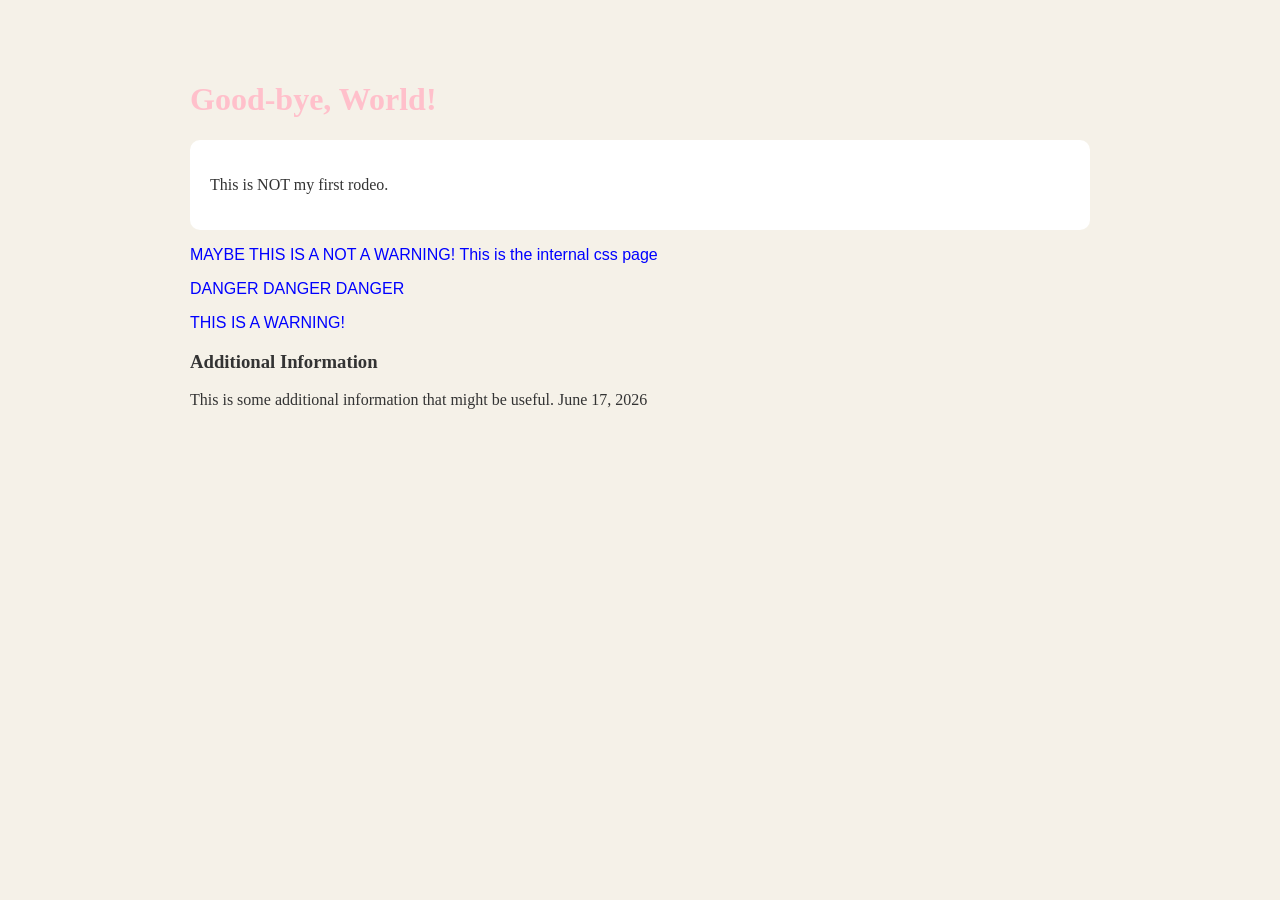
==== index.html @ fa204d24 "Add files via upload" ====
<!DOCTYPE html>
<html lang="en">

<head>
	<meta charset="UTF-8">
	<meta name="viewport" content="width=device-width, initial-scale=1.0">
	<title>My Wednesday Play Site</title>

	<style>
		body {
			font-family: Georgia, serif;
			max-width: 900px;
			margin: 40px auto;
			padding: 20px;
			background: #f5f1e8;
			color: #333;
		}

		h1 {
			color: pink;
		}

		.box {
			background: white;
			padding: 20px;
			border-radius: 10px;
			margin-top: 20px;
		}

		.warning {
			color: blue;
			font-family: Arial, sans-serif;
		}
	</style>
</head>
<body>
	<h1>Good-bye, World!</h1>
	<div class="box">
		<p>This is NOT my first rodeo.</p>
	</div>
	<div class="warning">
		<p>MAYBE THIS IS A NOT A WARNING! This is the internal css page</p>
		<p>DANGER DANGER DANGER
		</p>
	<p>THIS IS A WARNING!</p>
	</div>
	<h3>Additional Information</h3>
	<p>This is some additional information that might be useful.
		June 17, 2026	
	</p>
</body>

</html>
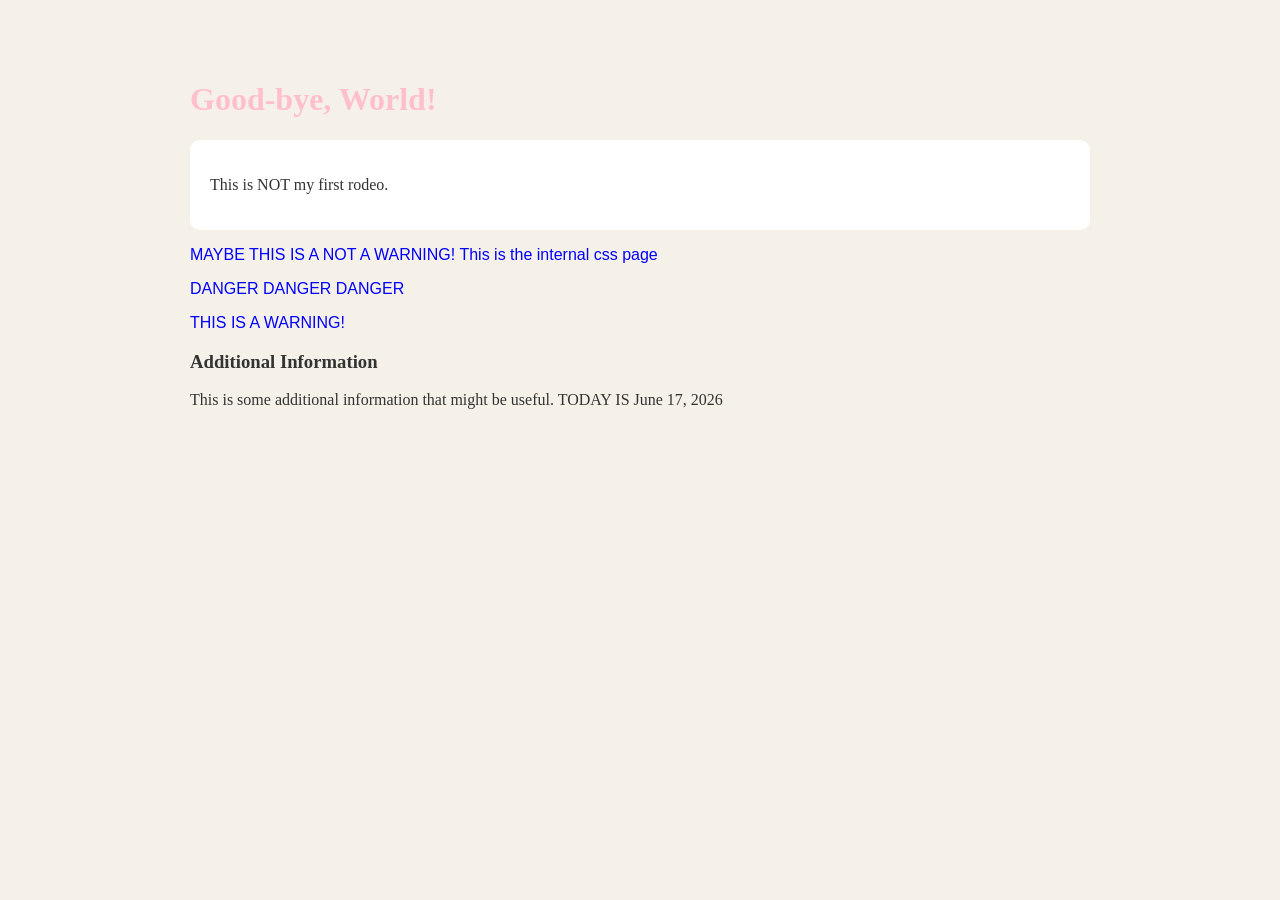
==== commit 6bcc1ca3: "TODAY IS" ====
--- a/index.html
+++ b/index.html
@@ -46,7 +46,7 @@
 	</div>
 	<h3>Additional Information</h3>
 	<p>This is some additional information that might be useful.
-		June 17, 2026	
+		 TODAY IS June 17, 2026	
 	</p>
 </body>
 
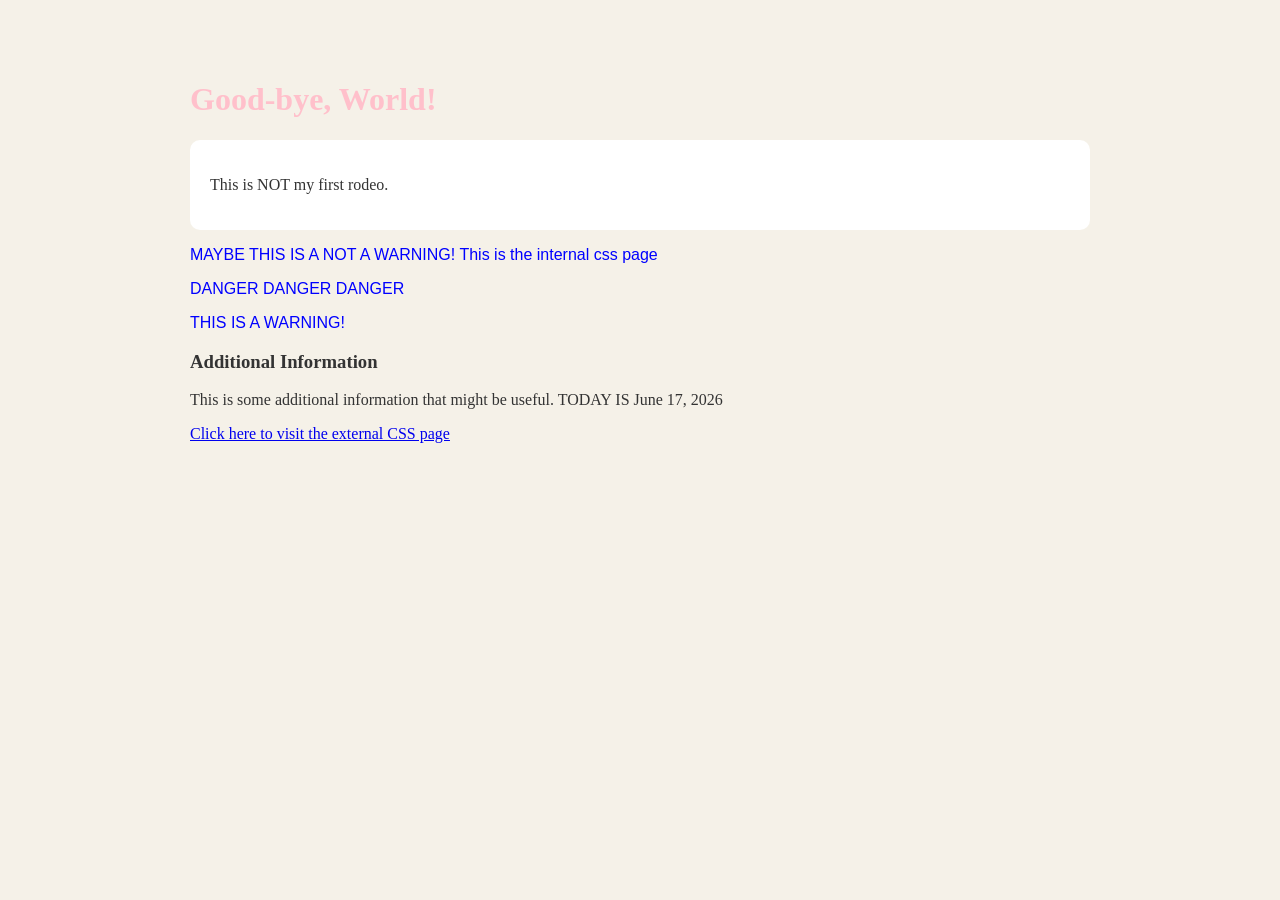
==== commit 9e6f5c18: "links to other pages" ====
--- a/index.html
+++ b/index.html
@@ -48,6 +48,7 @@
 	<p>This is some additional information that might be useful.
 		 TODAY IS June 17, 2026	
 	</p>
+	<a href="Playground with external css 2.html">Click here to visit the external CSS page</a>
 </body>
 
 </html>
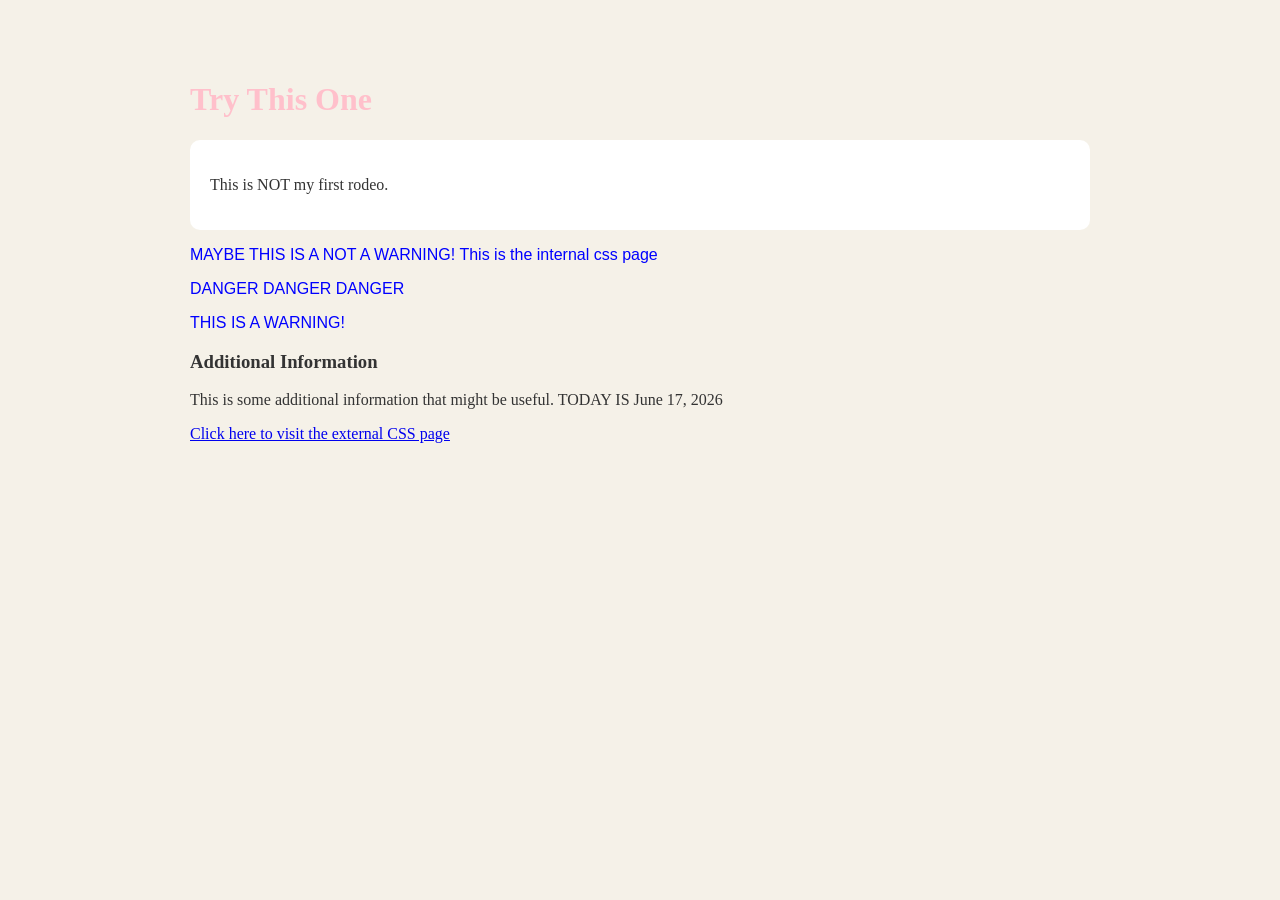
==== commit f7e5a1c6: "Again with the titles" ====
--- a/index.html
+++ b/index.html
@@ -4,7 +4,7 @@
 <head>
 	<meta charset="UTF-8">
 	<meta name="viewport" content="width=device-width, initial-scale=1.0">
-	<title>My Wednesday Play Site</title>
+	<title>TRY-THIS-ONE</title>
 
 	<style>
 		body {
@@ -34,7 +34,7 @@
 	</style>
 </head>
 <body>
-	<h1>Good-bye, World!</h1>
+	<h1>Try This One</h1>
 	<div class="box">
 		<p>This is NOT my first rodeo.</p>
 	</div>
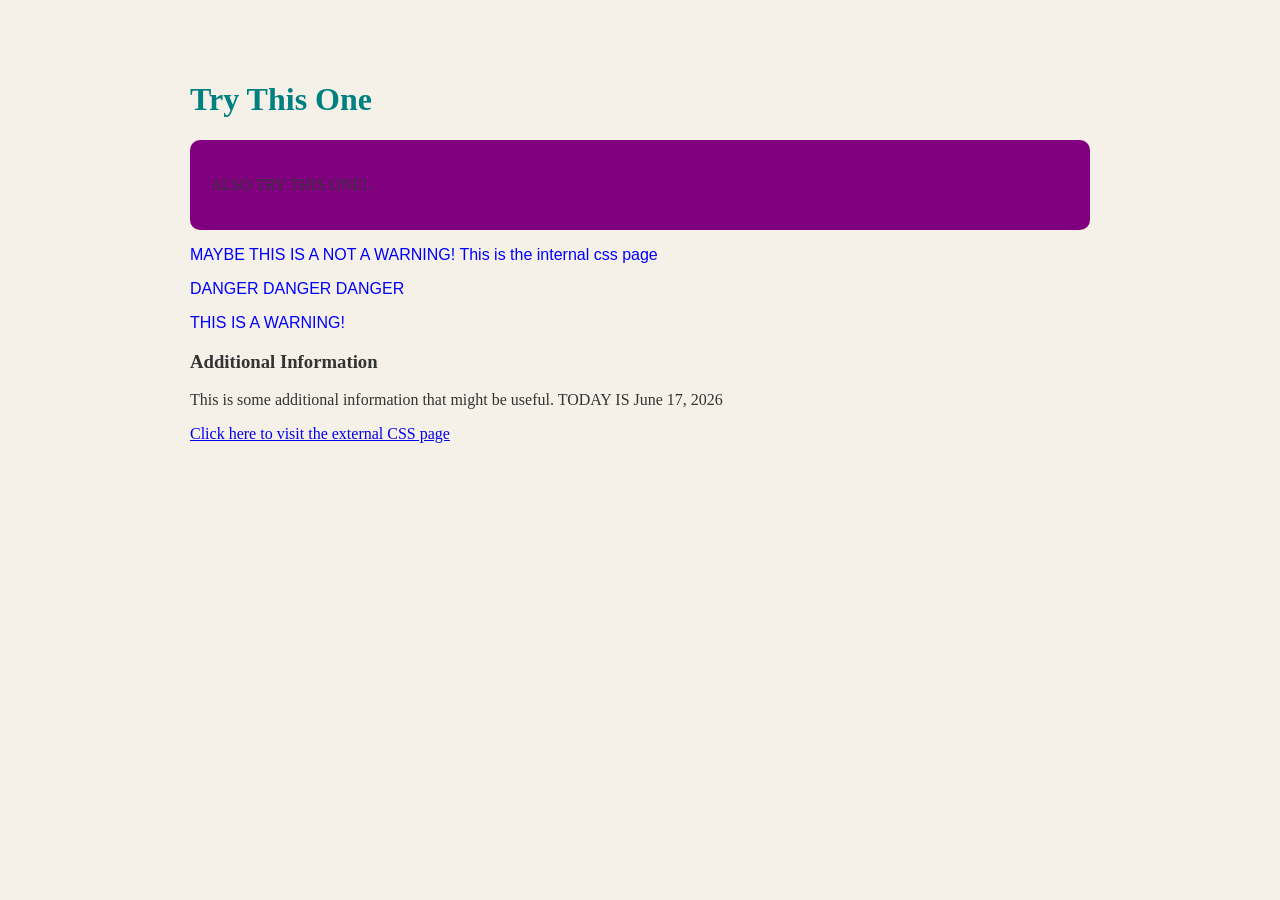
==== commit 73257855: "change in colors" ====
--- a/index.html
+++ b/index.html
@@ -17,11 +17,11 @@
 		}
 
 		h1 {
-			color: pink;
+			color: teal;
 		}
 
 		.box {
-			background: white;
+			background: purple;
 			padding: 20px;
 			border-radius: 10px;
 			margin-top: 20px;
@@ -36,7 +36,7 @@
 <body>
 	<h1>Try This One</h1>
 	<div class="box">
-		<p>This is NOT my first rodeo.</p>
+		<p>ALSO TRY THIS ONE!.</p>
 	</div>
 	<div class="warning">
 		<p>MAYBE THIS IS A NOT A WARNING! This is the internal css page</p>
